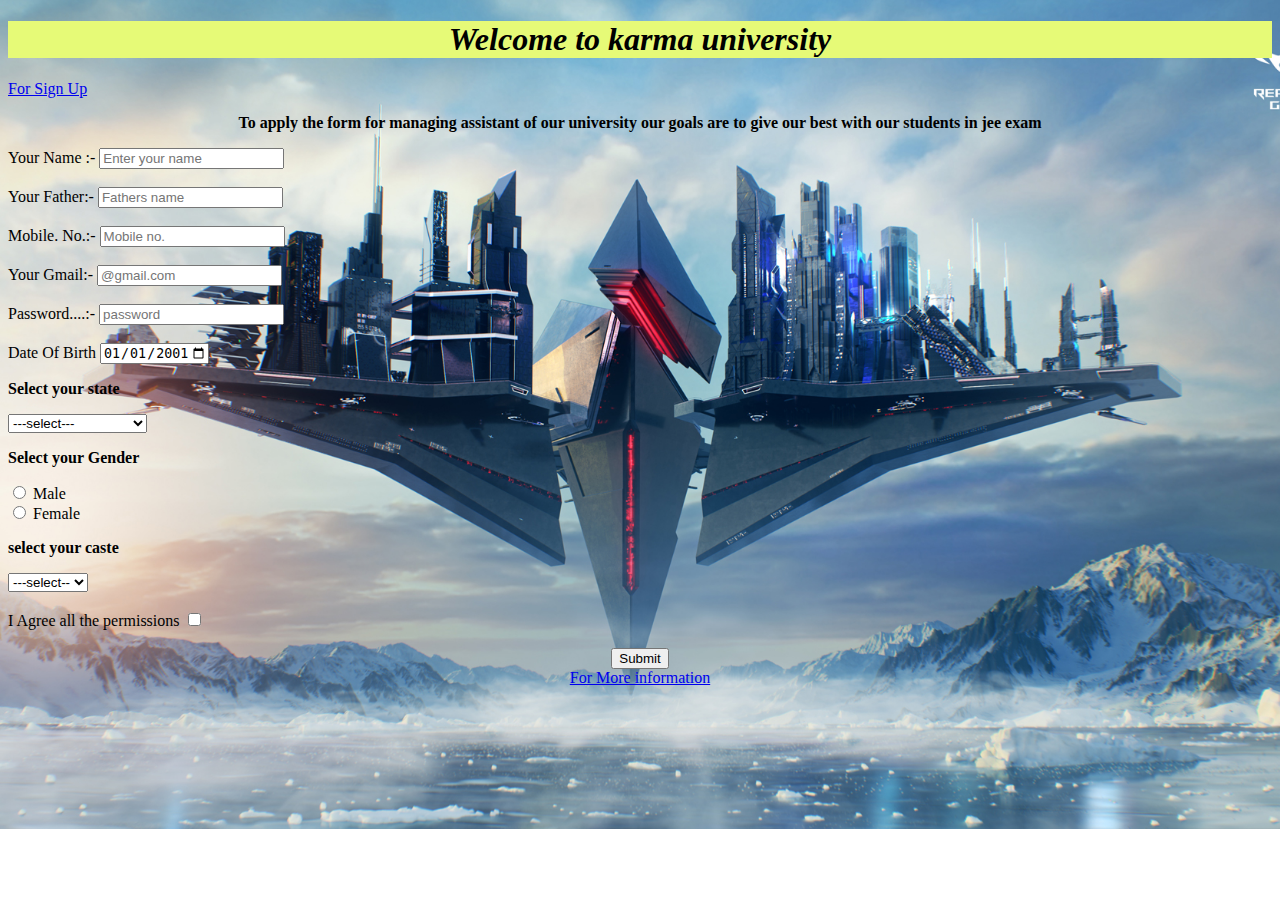
==== forregistration/index.html @ 09a03f66 "01" ====
<!DOCTYPE html>
<html lang="en">

<head>
    <meta charset="UTF-8">
    <meta name="viewport" content="width=device-width, initial-scale=1.0">
    <title>Form to apply </title>
    <link rel="stylesheet" href="style.css">

</head>
<script src="script.js"></script>

<body>
    <h1 align="center"> <strong><i>Welcome to karma university</i></strong></h1>
    <a align="left" href="login page/index.html">For Sign Up</a>
    <p align="center"><b>To apply the form for managing assistant of our university
            our goals are to give our best with our students in jee exam</b>
    </p>

    <div>
        <label for="username">Your Name :-</label>
        <input type=" text" id=" username" name="username" placeholder="Enter your name">
    </div><br>
    <div>
        <label for="Fathers name"> Your Father:-</label>
        <input type="text" id="fathers name" name="fathers name" placeholder="Fathers name">
    </div><br>
    <div>
        <label for="Mob. no.">Mobile. No.:-</label>
        <input type="text" id="Mob. no." name="Mob.no" placeholder="Mobile no.">
    </div><br>
    <div>
        <label for="email"> Your Gmail:- </label>
        <input type="email" id="email" placeholder="@gmail.com">
    </div><br>
    <div>
        <label for="password">Password....:-</label>
        <input type="password" id=" password " name="password" placeholder="password">
    </div><br>
    <div>
        <label for="start"> Date Of Birth </label>
        <input type="date" id="start" name="trip-start " value="2001-01-01" min="2001-01-01" max="2018-12-30">
    </div>
    <div>
        <p><strong> Select your state</strong></p>
        <select name="state">
            <option value="select">---select---</option>
            <option value="Uttar pradesh"> Uttar pradesh</option>
            <option value="madhya pradesh">madhya pradesh </option>
            <option value="punjab">Unjab </Option>
            <option value="haryana">aryana </Option>
            <option value="tamilnadu">tamilnadu </option>
            <option value="odisha">odisha </option>
            <option value="haryana"> haryana</option>
            <option value="madhya pradesh">madhya pradesh</option>
            <option value="jharkhand">jharkhand</option>
            <option value="odisha">odisha</option>
            <option value="jammu and kashmir">jammu and kashmir </option>
            <option value="tamil nadu">tamil nadu </option>
            <option value="gujrat">gujrat </option>
            <option value="rajasthan">rajasthan </option>
            <option value="himachal pradesh">himachal pradesh </option>
            <option value="ttra khand">Uttra khand </option>
            <option value="sikkim">sikkim </option>
            <option value="bihar">bihar </option>
            <option value="andhra pradesh">andhra pradesh </option>
            <option value="west bengal">west bengal </option>
            <option value="kerela">kerela </option>
        </select>
    </div>
    <p><strong> Select your Gender</strong></p>
    <div>
        <input type="radio" id=" male" name="gender" value="male">
        <label for="male">Male</label>
    </div>
    <div>
        <input type="radio" id=" female" name="gender" value="female">
        <label for="female"> Female</label>
    </div>
    <div>
        <p><strong>select your caste</strong></p>
        <select name="caste">
            <option value="---select---">---select--</option>
            <option value="OBC">OBC</option>
            <option value="General">General</option>
            <option value="sc/st">SC/ST</option>


        </select>

    </div><br>
    <div>
        <label for="checkbox"> I Agree all the permissions </label>
        <input type="checkbox" id="checkbox">
    </div><br>
    <div align="center">
        <a href="https://www.codewithharry.com">
            <input type="submit">
        </a>
    </div>
    <div align="center">
        <a href="https://www.codewithharry.com">For More information </a>
    </div>










</body>

</html>
---- forregistration/style.css ----
body{
    height: 800px;
    
         /* Set the background image to cover the entire viewport */
         background-size: cover;
         
         /* Center the background image horizontally and vertically */
         background-position: center;
         
         /* Repeat the image to cover the entire background, if needed */
         background-repeat: no-repeat;
         
         /* Optional: You can set a background color in case the image isn't available or to display behind the image */
         background-image: url('ROG_wallpaper-Laputu_1920x1080.jpg')
         
     }
 h1{
     background-color: rgb(230, 250, 119);
 }
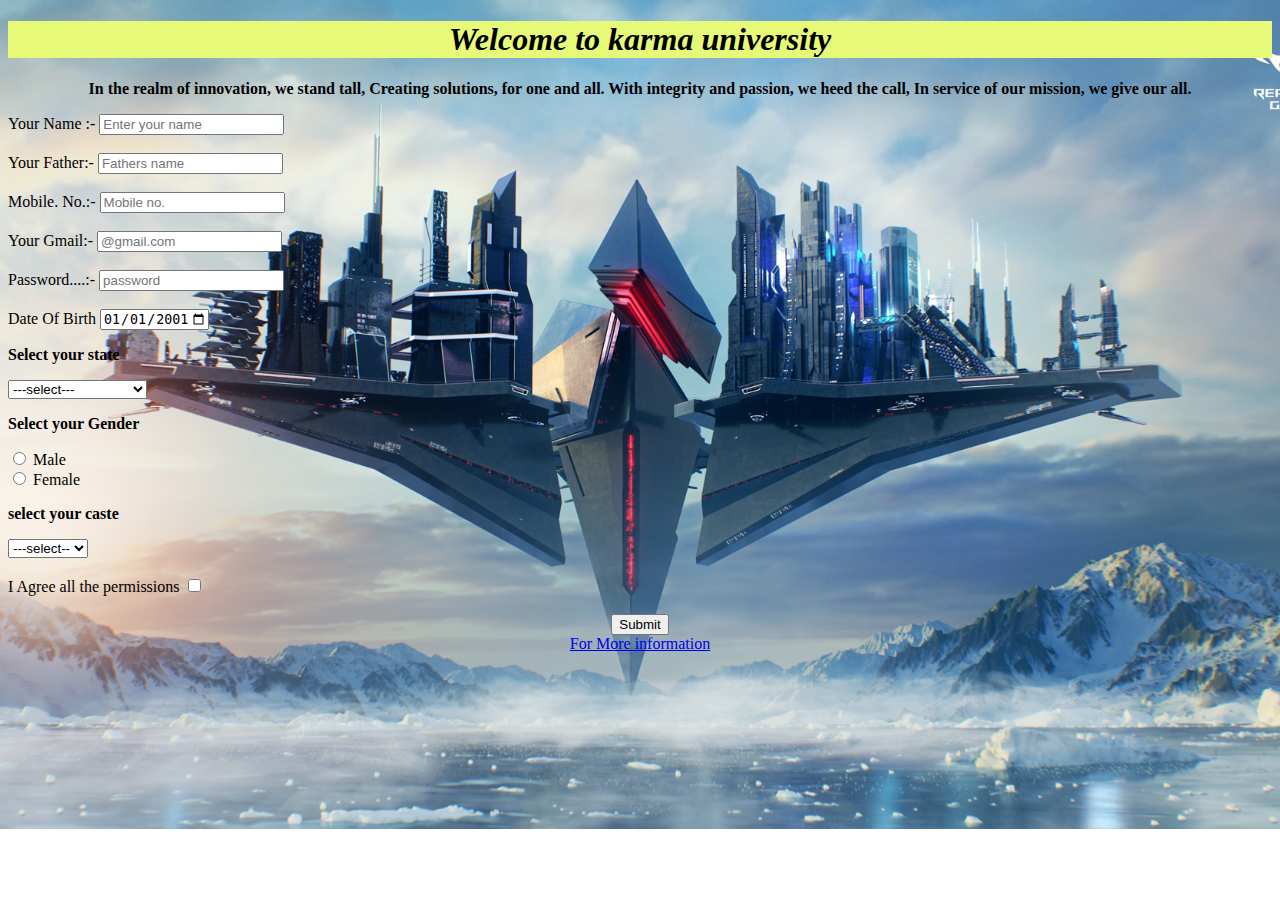
==== commit 371d1ce6: "Update index.html" ====
--- a/forregistration/index.html
+++ b/forregistration/index.html
@@ -12,9 +12,11 @@
 
 <body>
     <h1 align="center"> <strong><i>Welcome to karma university</i></strong></h1>
-    <a align="left" href="login page/index.html">For Sign Up</a>
-    <p align="center"><b>To apply the form for managing assistant of our university
-            our goals are to give our best with our students in jee exam</b>
+    <p align="center"><b>In the realm of innovation, we stand tall,
+        Creating solutions, for one and all.
+        With integrity and passion, we heed the call,
+        In service of our mission, we give our all.
+        </b>
     </p>
 
     <div>
